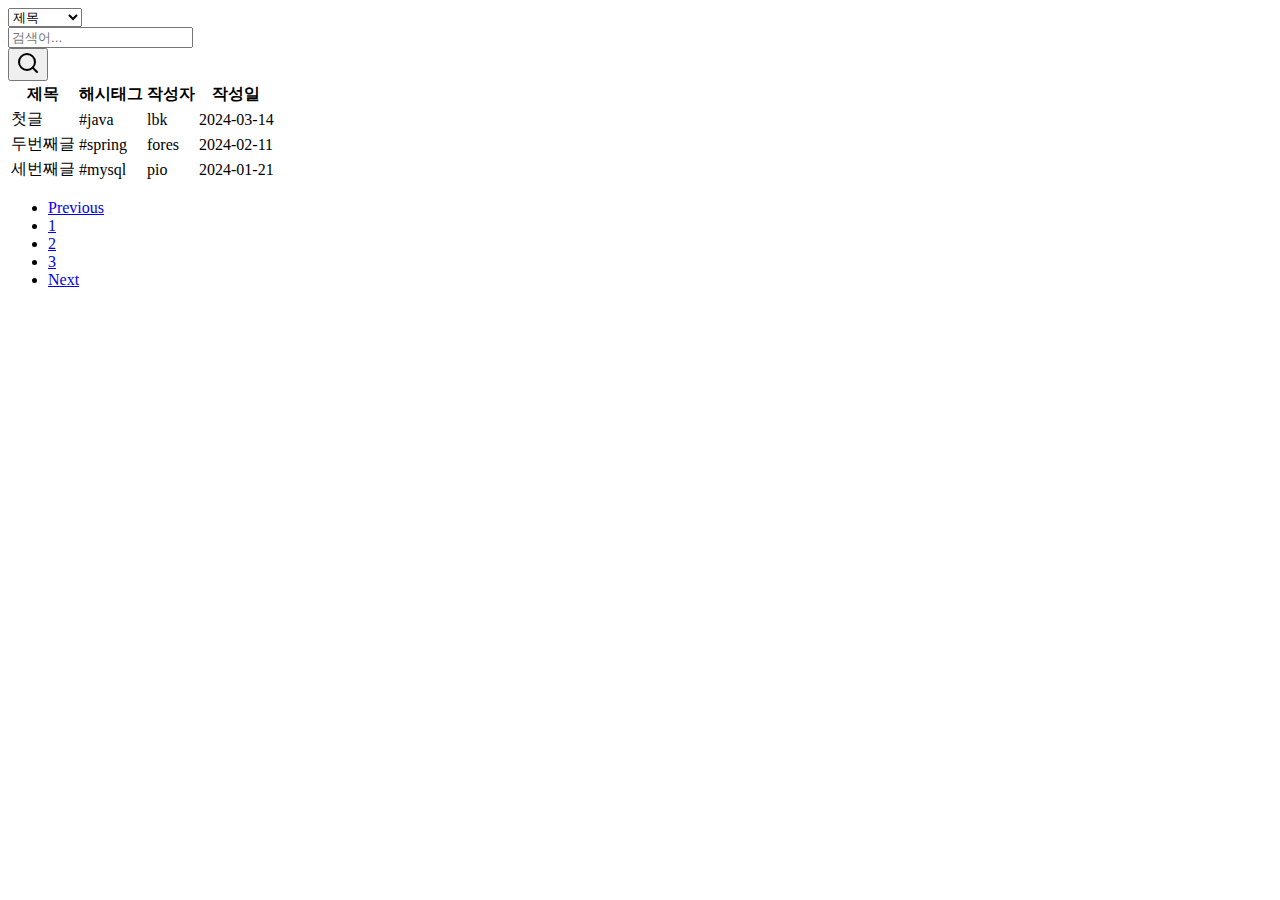
==== src/main/resources/templates/articles/index.html @ 2a857b5a "#16 - 게시판, 게시글 페이지에 부트스트랩 및 예제코드 적용" ====
<!DOCTYPE html>
<html lang="ko">
<head>
  <meta charset="UTF-8">
  <meta name="viewport" content="width=device-width, initial-scale=1">
  <meta name="description" content="">
  <meta name="author" content="Lbk">
  <title>게시판 페이지</title>

  <link href="https://cdn.jsdelivr.net/npm/bootstrap@5.2.0-beta1/dist/css/bootstrap.min.css" rel="stylesheet" integrity="sha384-0evHe/X+R7YkIZDRvuzKMRqM+OrBnVFBL6DOitfPri4tjfHxaWutUpFmBp4vmVor" crossorigin="anonymous">
  <link href="/css/search-bar.css" rel="stylesheet">
</head>

<body>

<header id="header"></header>

<main class="container">

  <div class="row">
    <div class="card card-margin search-form">
      <div class="card-body p-0">
        <form id="search-form">
          <div class="row">
            <div class="col-12">
              <div class="row no-gutters">
                <div class="col-lg-3 col-md-3 col-sm-12 p-0">
                  <label for="search-type" hidden>검색 유형</label>
                  <select class="form-control" id="search-type" name="searchType">
                    <option>제목</option>
                    <option>본문</option>
                    <option>id</option>
                    <option>닉네임</option>
                    <option>해시태그</option>
                  </select>
                </div>
                <div class="col-lg-8 col-md-6 col-sm-12 p-0">
                  <label for="search-value" hidden>검색어</label>
                  <input type="text" placeholder="검색어..." class="form-control" id="search-value" name="searchValue">
                </div>
                <div class="col-lg-1 col-md-3 col-sm-12 p-0">
                  <button type="submit" class="btn btn-base">
                    <svg xmlns="http://www.w3.org/2000/svg" width="24" height="24" viewBox="0 0 24 24" fill="none" stroke="currentColor" stroke-width="2" stroke-linecap="round" stroke-linejoin="round" class="feather feather-search">
                      <circle cx="11" cy="11" r="8"></circle>
                      <line x1="21" y1="21" x2="16.65" y2="16.65"></line>
                    </svg>
                  </button>
                </div>
              </div>
            </div>
          </div>
        </form>
      </div>
    </div>
  </div>

  <table class="table">
    <thead>
    <tr>
      <th class="col-5">제목</th>
      <th class="col-2">해시태그</th>
      <th class="col">작성자</th>
      <th class="col">작성일</th>
    </tr>
    </thead>
    <tbody>
    <tr>
      <td>첫글</td>
      <td>#java</td>
      <td>lbk</td>
      <td>2024-03-14</td>
    </tr>
    <tr>
      <td>두번째글</td>
      <td>#spring</td>
      <td>fores</td>
      <td>2024-02-11</td>
    </tr>
    <tr>
      <td>세번째글</td>
      <td>#mysql</td>
      <td>pio</td>
      <td>2024-01-21</td>
    </tr>
    </tbody>
  </table>

  <nav aria-label="Page navigation example">
    <ul class="pagination justify-content-center">
      <li class="page-item"><a class="page-link" href="#">Previous</a></li>
      <li class="page-item"><a class="page-link" href="#">1</a></li>
      <li class="page-item"><a class="page-link" href="#">2</a></li>
      <li class="page-item"><a class="page-link" href="#">3</a></li>
      <li class="page-item"><a class="page-link" href="#">Next</a></li>
    </ul>
  </nav>

</main>

<footer id="footer"></footer>

<script src="https://cdn.jsdelivr.net/npm/bootstrap@5.2.0-beta1/dist/js/bootstrap.bundle.min.js" integrity="sha384-pprn3073KE6tl6bjs2QrFaJGz5/SUsLqktiwsUTF55Jfv3qYSDhgCecCxMW52nD2" crossorigin="anonymous"></script>

</body>
</html>
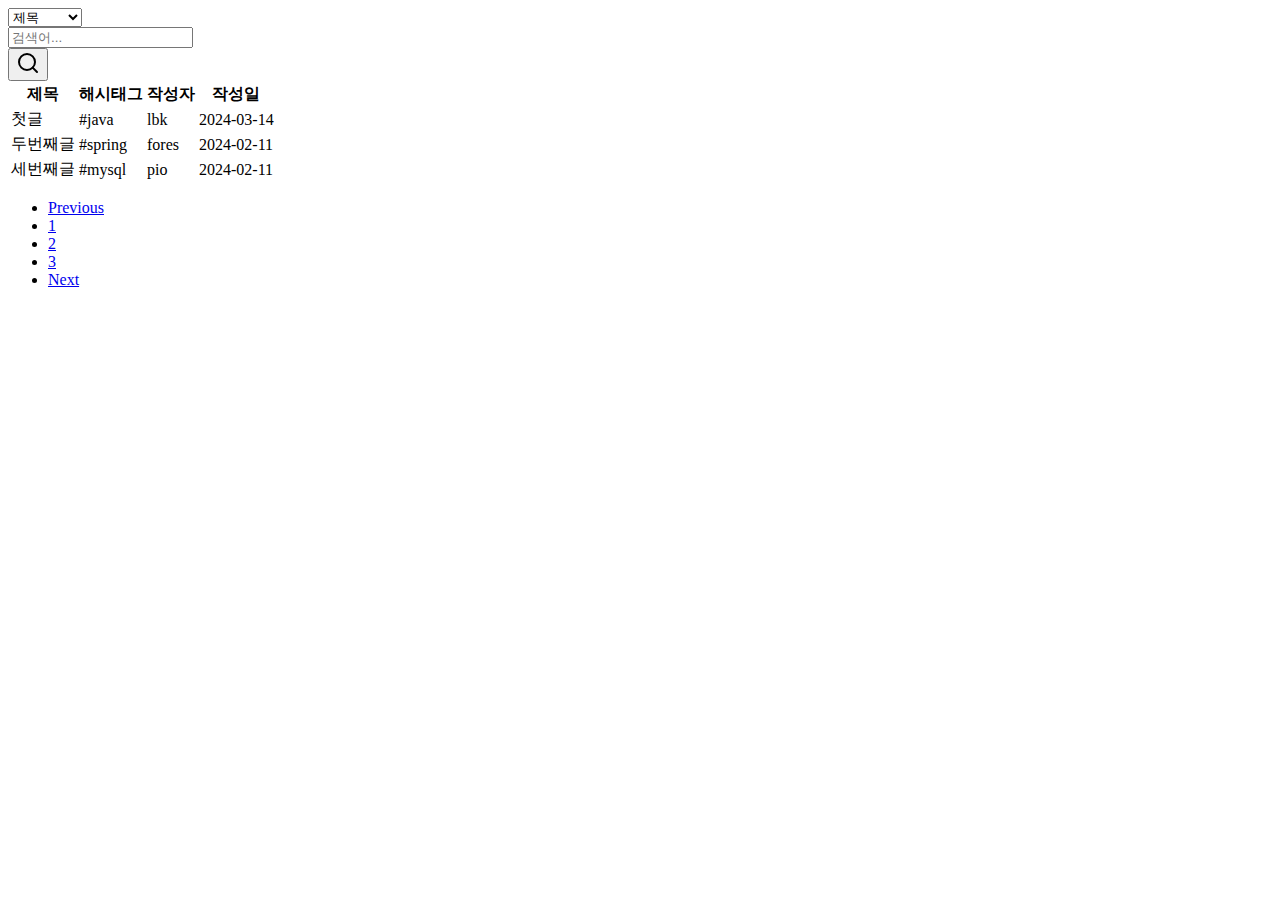
==== commit 8271b4ff: "#21 - 뷰 디자인 업데이트 및 부족했던 템플릿 추가" ====
--- a/src/main/resources/templates/articles/index.html
+++ b/src/main/resources/templates/articles/index.html
@@ -74,13 +74,13 @@
       <td>두번째글</td>
       <td>#spring</td>
       <td>fores</td>
-      <td>2024-02-11</td>
+      <td><time>2024-02-11</time></td>
     </tr>
     <tr>
       <td>세번째글</td>
       <td>#mysql</td>
       <td>pio</td>
-      <td>2024-01-21</td>
+      <td><time>2024-02-11</time></td>
     </tr>
     </tbody>
   </table>
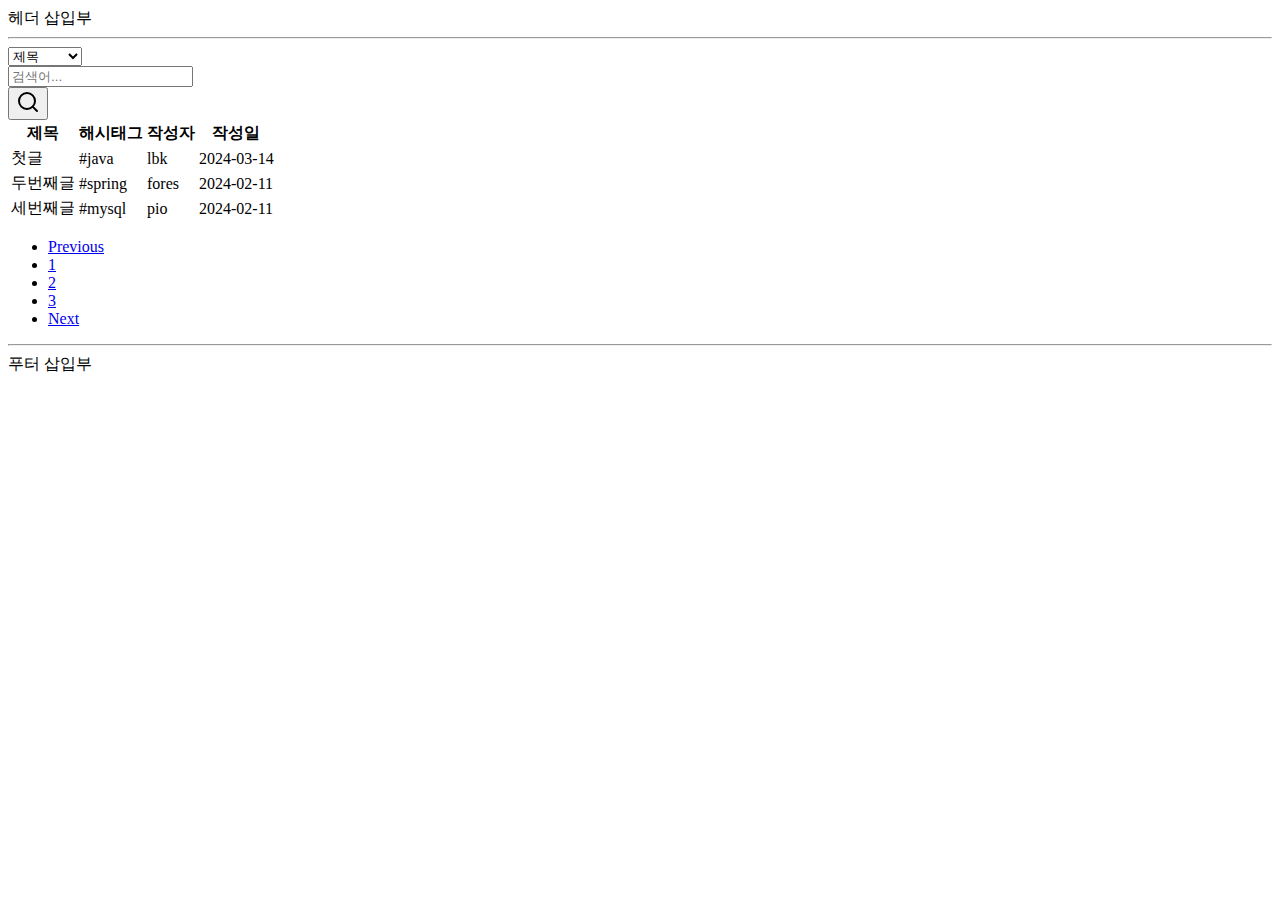
==== commit 345a9cf2: "#18 - 게시판 뷰 템플릿 구현" ====
--- a/src/main/resources/templates/articles/index.html
+++ b/src/main/resources/templates/articles/index.html
@@ -13,7 +13,10 @@
 
 <body>
 
-<header id="header"></header>
+<header id="header">
+  헤더 삽입부
+  <hr>
+</header>
 
 <main class="container">
 
@@ -54,21 +57,21 @@
     </div>
   </div>
 
-  <table class="table">
+  <table class="table" id="article-table">
     <thead>
     <tr>
-      <th class="col-5">제목</th>
-      <th class="col-2">해시태그</th>
-      <th class="col">작성자</th>
-      <th class="col">작성일</th>
+      <th class="title col-5">제목</th>
+      <th class="hashtag col-2">해시태그</th>
+      <th class="user-id col">작성자</th>
+      <th class="created-at col">작성일</th>
     </tr>
     </thead>
     <tbody>
     <tr>
-      <td>첫글</td>
-      <td>#java</td>
-      <td>lbk</td>
-      <td>2024-03-14</td>
+      <td class="title"><a>첫글</a></td>
+      <td class="hashtag">#java</td>
+      <td class="user-id">lbk</td>
+      <td class="created-at"><time>2024-03-14</time></td>
     </tr>
     <tr>
       <td>두번째글</td>
@@ -97,7 +100,10 @@
 
 </main>
 
-<footer id="footer"></footer>
+<footer id="footer">
+  <hr>
+  푸터 삽입부
+</footer>
 
 <script src="https://cdn.jsdelivr.net/npm/bootstrap@5.2.0-beta1/dist/js/bootstrap.bundle.min.js" integrity="sha384-pprn3073KE6tl6bjs2QrFaJGz5/SUsLqktiwsUTF55Jfv3qYSDhgCecCxMW52nD2" crossorigin="anonymous"></script>
 
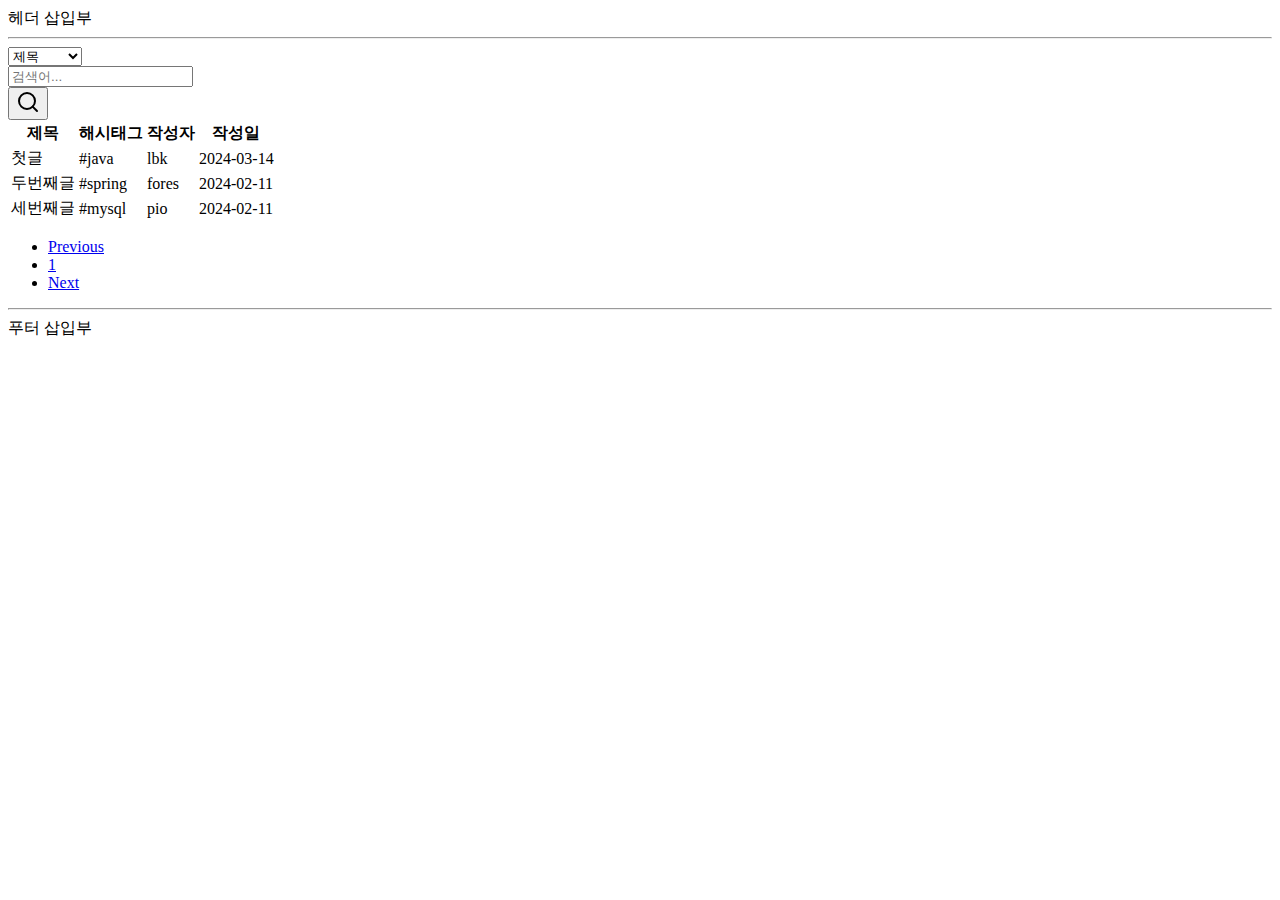
==== commit 820c7776: "#22 - 뷰 템플릿에 페이지네이션 기능 반영" ====
--- a/src/main/resources/templates/articles/index.html
+++ b/src/main/resources/templates/articles/index.html
@@ -88,12 +88,10 @@
     </tbody>
   </table>
 
-  <nav aria-label="Page navigation example">
+  <nav id="pagination" aria-label="Page navigation example">
     <ul class="pagination justify-content-center">
       <li class="page-item"><a class="page-link" href="#">Previous</a></li>
       <li class="page-item"><a class="page-link" href="#">1</a></li>
-      <li class="page-item"><a class="page-link" href="#">2</a></li>
-      <li class="page-item"><a class="page-link" href="#">3</a></li>
       <li class="page-item"><a class="page-link" href="#">Next</a></li>
     </ul>
   </nav>
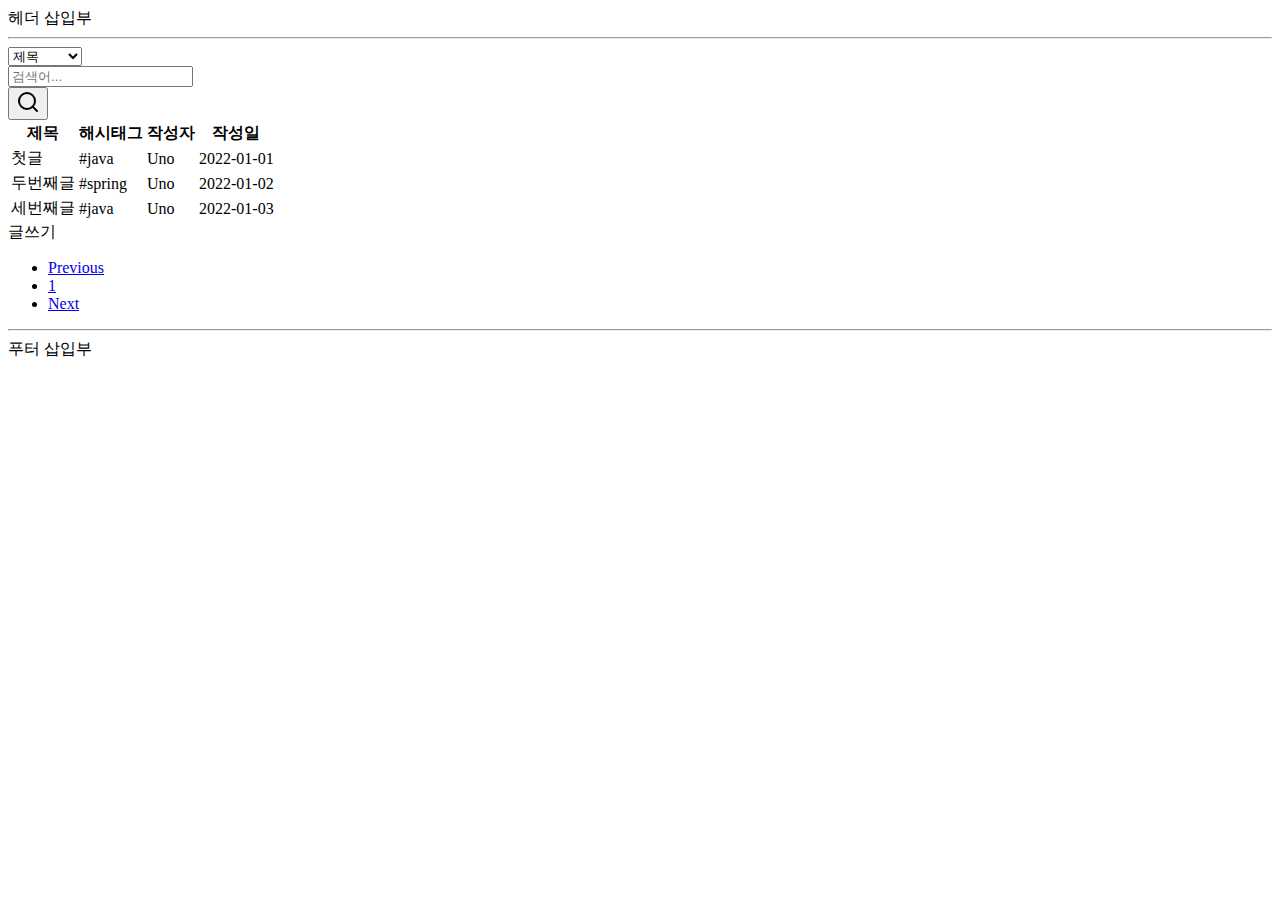
==== commit 0b5a0f90: "#36 - 게시판, 게시글 뷰에 필요한 내용 추가" ====
--- a/src/main/resources/templates/articles/index.html
+++ b/src/main/resources/templates/articles/index.html
@@ -4,15 +4,15 @@
   <meta charset="UTF-8">
   <meta name="viewport" content="width=device-width, initial-scale=1">
   <meta name="description" content="">
-  <meta name="author" content="Lbk">
+  <meta name="author" content="Uno Kim">
   <title>게시판 페이지</title>
 
   <link href="https://cdn.jsdelivr.net/npm/bootstrap@5.2.0-beta1/dist/css/bootstrap.min.css" rel="stylesheet" integrity="sha384-0evHe/X+R7YkIZDRvuzKMRqM+OrBnVFBL6DOitfPri4tjfHxaWutUpFmBp4vmVor" crossorigin="anonymous">
   <link href="/css/search-bar.css" rel="stylesheet">
+  <link href="/css/articles/table-header.css" rel="stylesheet">
 </head>
 
 <body>
-
 <header id="header">
   헤더 삽입부
   <hr>
@@ -57,45 +57,54 @@
     </div>
   </div>
 
-  <table class="table" id="article-table">
-    <thead>
-    <tr>
-      <th class="title col-5">제목</th>
-      <th class="hashtag col-2">해시태그</th>
-      <th class="user-id col">작성자</th>
-      <th class="created-at col">작성일</th>
-    </tr>
-    </thead>
-    <tbody>
-    <tr>
-      <td class="title"><a>첫글</a></td>
-      <td class="hashtag">#java</td>
-      <td class="user-id">lbk</td>
-      <td class="created-at"><time>2024-03-14</time></td>
-    </tr>
-    <tr>
-      <td>두번째글</td>
-      <td>#spring</td>
-      <td>fores</td>
-      <td><time>2024-02-11</time></td>
-    </tr>
-    <tr>
-      <td>세번째글</td>
-      <td>#mysql</td>
-      <td>pio</td>
-      <td><time>2024-02-11</time></td>
-    </tr>
-    </tbody>
-  </table>
+  <div class="row">
+    <table class="table" id="article-table">
+      <thead>
+      <tr>
+        <th class="title col-6"><a>제목</a></th>
+        <th class="hashtag col-2"><a>해시태그</a></th>
+        <th class="user-id"><a>작성자</a></th>
+        <th class="created-at"><a>작성일</a></th>
+      </tr>
+      </thead>
+      <tbody>
+      <tr>
+        <td class="title"><a>첫글</a></td>
+        <td class="hashtag">#java</td>
+        <td class="user-id">Uno</td>
+        <td class="created-at"><time>2022-01-01</time></td>
+      </tr>
+      <tr>
+        <td>두번째글</td>
+        <td>#spring</td>
+        <td>Uno</td>
+        <td><time>2022-01-02</time></td>
+      </tr>
+      <tr>
+        <td>세번째글</td>
+        <td>#java</td>
+        <td>Uno</td>
+        <td><time>2022-01-03</time></td>
+      </tr>
+      </tbody>
+    </table>
+  </div>
 
-  <nav id="pagination" aria-label="Page navigation example">
-    <ul class="pagination justify-content-center">
-      <li class="page-item"><a class="page-link" href="#">Previous</a></li>
-      <li class="page-item"><a class="page-link" href="#">1</a></li>
-      <li class="page-item"><a class="page-link" href="#">Next</a></li>
-    </ul>
-  </nav>
+  <div class="row">
+    <div class="d-grid gap-2 d-md-flex justify-content-md-end">
+      <a class="btn btn-primary me-md-2" role="button" id="write-article">글쓰기</a>
+    </div>
+  </div>
 
+  <div class="row">
+    <nav id="pagination" aria-label="Page navigation">
+      <ul class="pagination justify-content-center">
+        <li class="page-item"><a class="page-link" href="#">Previous</a></li>
+        <li class="page-item"><a class="page-link" href="#">1</a></li>
+        <li class="page-item"><a class="page-link" href="#">Next</a></li>
+      </ul>
+    </nav>
+  </div>
 </main>
 
 <footer id="footer">
@@ -104,6 +113,5 @@
 </footer>
 
 <script src="https://cdn.jsdelivr.net/npm/bootstrap@5.2.0-beta1/dist/js/bootstrap.bundle.min.js" integrity="sha384-pprn3073KE6tl6bjs2QrFaJGz5/SUsLqktiwsUTF55Jfv3qYSDhgCecCxMW52nD2" crossorigin="anonymous"></script>
-
 </body>
 </html>
